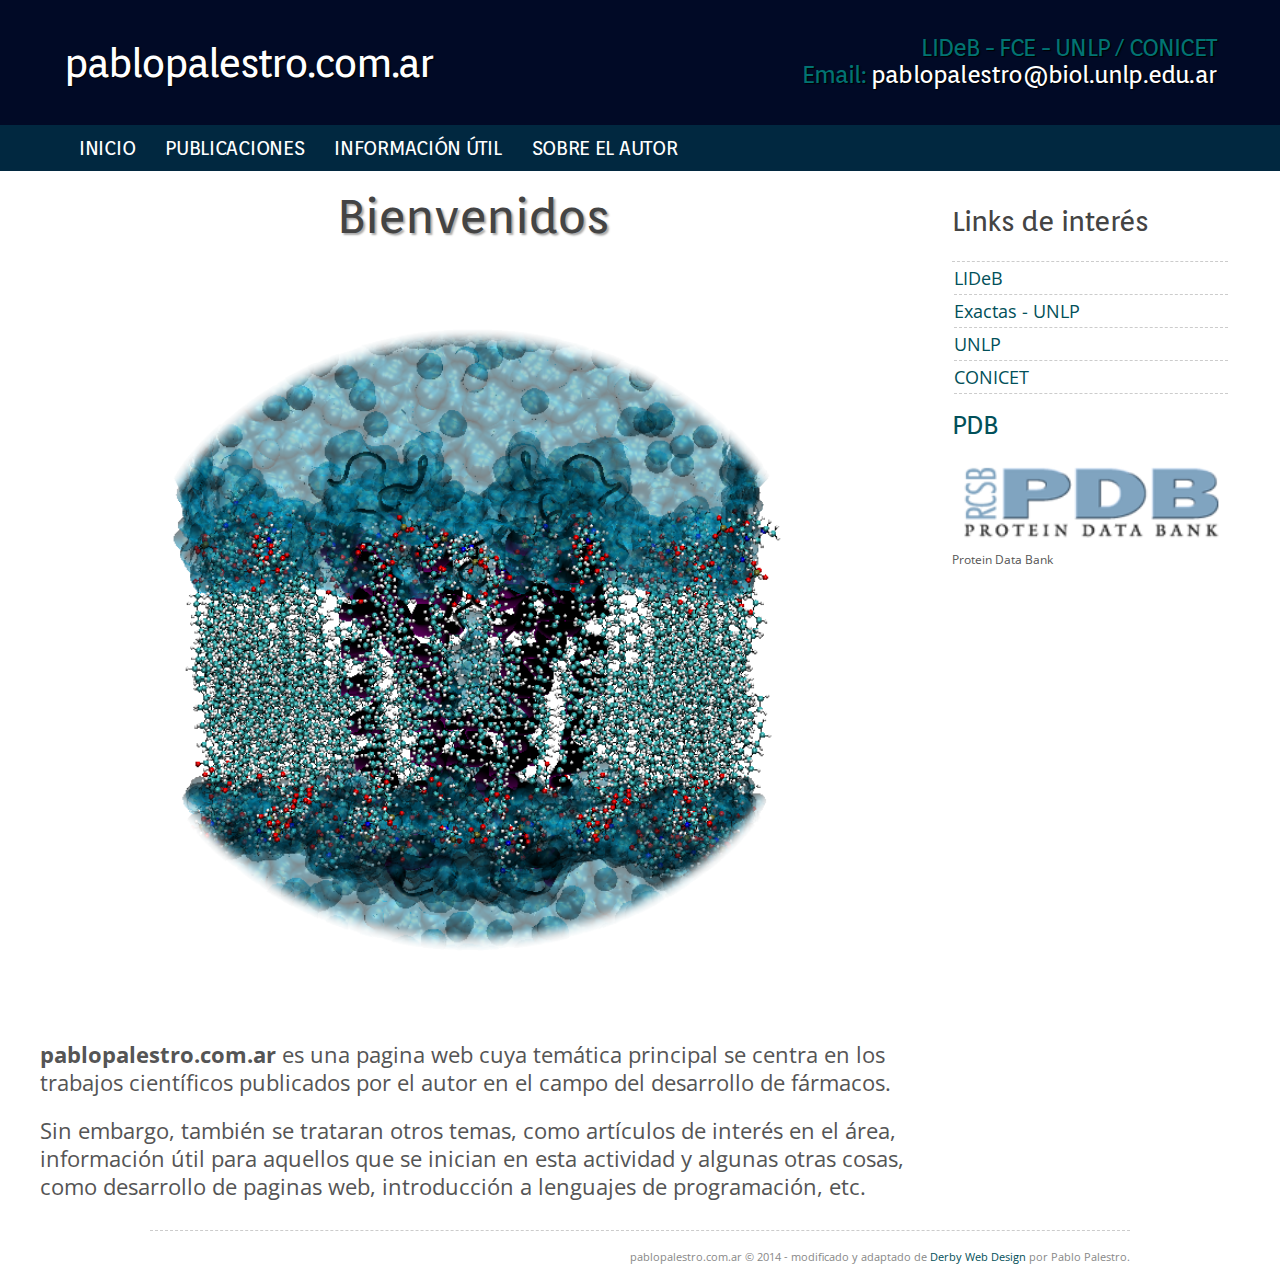
==== index.html @ 230ca337 "acerca de mi" ====
<!DOCTYPE html>
<html>
<head>
<title>pablopalestro.com.ar</title>
<meta charset="UTF-8">
<!--[if IE]><![endif]-->
<meta name="description" content="">
<meta name="keywords" content="">
<meta name="viewport" content="width=device-width,initial-scale=1">
<link rel="stylesheet" href="css/style.css">
<script src="http://ajax.googleapis.com/ajax/libs/jquery/1.7.1/jquery.min.js"></script>
<script>window.jQuery || document.write('<script src="js/jquery.js"><\/script>')</script>
<script src="js/scripts.js"></script>
<!--[if lt IE 9]><script src="http://html5shiv.googlecode.com/svn/trunk/html5.js"></script><![endif]-->
</head>
<body>
<div class="container darkbg clearfix">
	<div id="headercont" class="clearfix">
		<div id="headerlogo">
			<h1><a title="" href="index.html">pablopalestro.com.ar</a></h1>
		</div>
		<div id="headerright">
            <p><span>LIDeB - FCE - UNLP / CONICET</span>  </p>
            <p><span>Email:</span> pablopalestro@biol.unlp.edu.ar</p>
		</div>
	</div>
</div>
<div class="container bluebg clearfix">
    <div id="menucont" class="clearfix">
        <div class="menu">
            <ul>
                <li class="active"><a title="" href="index.html">Inicio</a></li>

                <li><a title="" href="publicaciones.html">Publicaciones</a></li>
                <li><a title="" href="info.html">Información útil</a></li>
                <li><a title="" href="sobre.html">Sobre el autor</a></li>
                <!--<li><a title="" href="contacto.html">Contacto</a></li> -->
            </ul>
 		<select class="display-mini" onchange="location = this.options[this.selectedIndex].value;">
  		 	<option value="">Seleccionar</option>
  		 	<option value="index.html"><a href="index.html">Inicio</a></option>
  		 	<option value="publicaciones.html"><a href="publicaciones.html">Publicaciones</a></option>
   			<option value="info.html"><a href="info.html">Información útil</a></option>
   			<option value="sobre.html"><a href="sobre.html">Sobre el autor</a></option>
		</select>

        </div>
    </div>
</div>
<div class="container clearfix">
	<div id="maincont" class="clearfix">
		<div id="mainleft">
			<h1>Bienvenidos</h1>
			  <img class="img1" alt="canal de K" src="images/k-mem441.png"/>
                          <p><strong>pablopalestro.com.ar</strong> es una pagina web cuya temática principal se centra en los trabajos científicos publicados por el autor en el campo del desarrollo de fármacos.</p>
			  <p>Sin embargo, también se trataran otros temas, como artículos de interés en el área, información útil para aquellos que se inician en esta actividad y algunas otras cosas, como desarrollo de paginas web, introducción a lenguajes de programación, etc.</p>
               </div>
	       <div id="mainright">
                <h3>Links de interés</h3>
                <ul class="otherlinks clearfix">
            	 <li><a title="" href="https://lideb.biol.unlp.edu.ar" rel="">LIDeB</a></li>
                 <li><a title="" href="http://www.exactas.unlp.edu.ar" rel="">Exactas - UNLP</a></li>
                 <li><a title="" href="http://www.unlp.edu.ar" rel=""> UNLP </a></li>
                 <li><a title="" href="http://www.conicet.gob.ar/" rel=""> CONICET </a></li>
                </ul>


            <div class="sidecont clearfix">
                <div class="sidesection clearfix">
                    <h4><a title="" href="http://www.rcsb.org/pdb/home/home.do">PDB</a></h4>
                    <div class="sidetop">
                        <a class="hoverlink" title="" href="http://www.rcsb.org/pdb/home/home.do"><img alt="" src="images/pdbLogo.png" width="350" heigth="150"/><div class="overlay link"></div></a>
                    </div>
                    <div class="sidebottom">
                        <p>Protein Data Bank</p>
                    </div>
                </div>
                <!--<div class="sidesection clearfix">
                    <h4><a title="" href="#">Pymol</a></h4>
                    <div class="sidetop">
                        <a class="hoverlink" title="" href="#"><img alt="" src="images/side-1.jpg" /><div class="overlay link"></div></a>
                    </div>
                    <div class="sidebottom">
                        <p>Curabitur tristique tempus purus ...</p>
                    </div>
                </div>
                <div class="sidesection clearfix">
                    <h4><a title="" href="#">Autodock</a></h4>
                    <div class="sidetop">
                        <a class="hoverlink" title="" href="#"><img alt="" src="images/side-1.jpg" /><div class="overlay link"></div></a>
                    </div>
                    <div class="sidebottom">
                        <p>Curabitur tristique tempus purus ...</p>
                    </div>
                </div>
                <div class="sidesection clearfix">
                    <h4><a title="" href="#">Autodock Vina</a></h4>
                    <div class="sidetop">
                        <a class="hoverlink" title="" href="#"><img alt="" src="images/side-1.jpg" /><div class="overlay link"></div></a>
                    </div>
                    <div class="sidebottom">
                        <p>Curabitur tristique tempus purus ...</p>
                    </div>
                </div>-->
	     </div>
        </div>

	</div>

</div>

<div class="container clearfix">
    <div id="footercont" class="clearfix">
        <p>pablopalestro.com.ar &copy; 2014 - modificado y adaptado de <a title="derby website design" href="http://www.derby-webdesign.co.uk/" rel="external">Derby Web Design</a> por Pablo Palestro.</p>
    </div>
</div>
</body>
</html>
---- css/style.css ----
/** Import Reset CSS **/

@import url("reset.css");

/** Import Google fonts **/

@import url("http://fonts.googleapis.com/css?family=Open+Sans");
@import url("http://fonts.googleapis.com/css?family=Orienta");

/** Global Styles **/

html
{
	height: 100%;
	overflow: auto;
	
	-webkit-font-smoothing: antialiased;
	-webkit-text-size-adjust: 100%;
	-ms-text-size-adjust: 100%;
}

body
{
	font-family: "Open Sans", Arial, Verdana, Helvetica, sans-serif;
	font-size: 13px;
	color: #555;
	padding: 0 0 20px 0;
	background: #FFF;
}

::selection { background: #000; color: #FFF; }
::-moz-selection { background: #000; color: #FFF; }

a { color: #025059; text-decoration: none; -webkit-transition: all 0.2s linear; -moz-transition: all 0.2s linear; -o-transition: all 0.2s linear; transition: all 0.2s linear; }
a:hover { color: #222; }

/** Layout Styles **/

.container
{
	width: 100%;
	min-width: 280px;
	line-height: 22px;
}

	.darkbg
	{
		background: #010a26;
	}
	
	.bluebg
	{
		background: #012840;
	}
	
	/** Header **/

	.container #headercont
	{
		width: 90%;
		max-width: 1200px;
		padding: 25px 0;
		margin: 0 auto;
		text-shadow: 1px 1px 1px #000;
	}
	
		.container #headercont #headerlogo
		{
			float: left;
			width: 50%;
			text-align: left;
		}
		
			.container #headercont #headerlogo h1
			{
				font-size: 40px;
				font-weight: 400;
				padding-top: 26px;
				padding-bottom: 26px;
			}
			
				.container #headercont #headerlogo h1 a
				{
					font-family: "Orienta", Arial, Helvetica, sans-serif;
					color: #FFF;
					font-size: 40px;
					letter-spacing: -2px;
				}
				
				.container #headercont #headerlogo h1 a:hover
				{
					color: #39E3E2;
				}
				
		.container #headercont #headerright
		{
			float: left;
			width: 50%;
			padding: 12px 0 0 0;
			text-align: right;
		}
		
			.container #headercont #headerright p
			{
				font-weight: 400;
				font-size: 24px;
				color: #FFF;
				margin: 0 0 5px 0;
				letter-spacing: -0.8px;
				font-family: "Orienta", Arial, Helvetica, sans-serif;
			}
			
				.container #headercont #headerright p span
				{
					color: #027373;
				}
				
				.container #headercont #headerright p.quote
				{
					font-size: 32px;
				}
		
	/** Menu **/
				
	.container #menucont
	{
		width: 90%;
		max-width: 1200px;
		padding: 3px 0;
		margin: 0 auto;
	}
	
		.container #menucont .menu select
		{
			display: none;
			font-family: inherit;
		}

			@media (max-width: 768px)
			{
				.container #menucont .menu ul
				{
					float: left;
					width: 50%;
					max-width: 200px;
				}
				
			}
		
			@media (max-width: 480px)
			{
				.container #menucont .menu ul
				{
					display: none;
				}
				
				.container #menucont .menu select
				{
					display: inline-block;
					width: 100%;
					text-transform: none;
					font-family: inherit;
				}
			}
			
		.container #menucont ul
		{
			float: left;
		}
	
			.container #menucont ul li
			{
				display: inline;
			}
			
				.container #menucont ul li a
				{
					float: left;
					line-height: 40px;
					padding: 0 15px;
					font-weight: 400;
					font-size: 20px;
					text-decoration: none;
					color: #FFF;
					text-transform: uppercase;
					letter-spacing: -0.3px;
					font-family: "Orienta", Arial, Helvetica, sans-serif;
				}
				
					.container #menucont ul li a:hover
					{
						color: #000;
						background: #FFFFE2;
					}
					
	/** Main **/
						
	.container #maincont
	{
		width: 95%;
		max-width: 1200px;
		font-size: 18px;
		margin: 0 auto;
		padding: 10px 0;
	}

	
		.container #maincont p { margin: 0 0 20px 0; font-size: 22px; line-height: 28px; }
		.container #maincont h1, .container #maincont h2, .container #maincont h3, .container #maincont h4, .container #maincont h5 { margin: 0 0 20px 0; color: #444; font-weight: normal; letter-spacing: -1px; font-family: "Orienta", Arial, Helvetica, sans-serif; }
		.container #maincont h1 { font-size: 48px; line-height: 50px; text-align: center; text-shadow: 2px 2px 2px #aaa;}
		.container #maincont h2 { font-size: 30px; line-height: 42px; }
		.container #maincont h3 { font-size: 28px; line-height: 40px; }
		.container #maincont h4 { font-size: 26px; line-height: 32px; }
		.container #maincont h5 { font-size: 24px; line-height: 30px; }
		.container #maincont ul { margin: 0 0 15px 35px; list-style-type: square; }
		.container #maincont ul li { padding: 0 0 0 2px; }
		.container #maincont ol { margin: 0 0 15px 35px; list-style-type: decimal; }
		.container #maincont ol li { padding: 0 0 0 2px; }
		.container #maincont hr { clear: both; border: 0; height: 0; margin: 0 0 20px 0; border-top: 1px dashed #CCC; }
		.container #maincont blockquote { background: #151515; border-left: 3px solid #E2761C; padding: 15px; margin: 0 0 15px 0; }
	
			.container #maincont #mainleft
			{
				float: left;
				width: 72%;
				padding: 10px 2% 0 0;
				min-height: 400px;
				height: auto !important;
				height: 400px;
			}

			.container #maincont #mainleft .img1
                        {
 				margin: 0 1em 1em 0;
				width:100%;
				width="900";
				heigth="300"; 
                        }

			.container #maincont #mainleft .img2
                        {
				float: right;
 				margin: 0 0 0.5em 0.5em ;
				clear: left;
                        }
			
			.container #maincont #mainright
			{
				float: left;
				width: 23%;
				padding: 20px 0 0 2%;
			}
			
				.container #maincont #mainright ul.otherlinks
				{
					margin: 0 0 15px 0;
					padding: 0;
					border-top: 1px dashed #CCC;
				}
				
					.container #maincont #mainright ul.otherlinks li
					{
						list-style-type: none;
					}
					
						.container #maincont #mainright ul.otherlinks li a
						{
							float: left;
							width: 100%;
							padding: 5px 0;
							border-bottom: 1px dashed #CCC;
						}
			
				.container #maincont #mainright .sidesection
				{
					margin: 0 0 15px 0;
					padding: 0;
				}
				
					.container #maincont #mainright .sidesection h3
					{
						margin: 0 0 10px 0;
						font-size: 24px;
					}
				
					.container #maincont #mainright .sidesection .sidetop
					{
						margin: 0 0 5px 0;
					}
					
						.container #maincont #mainright .sidesection .sidetop a img
						{
							width: 100%;
						}
		
					.container #maincont #mainright .sidesection .sidebottom p
					{
						margin: 0 0 5px 0;
						line-height: 14px;
						font-size: 12px;
					}

				.container #maincont #mainright a.hoverlink
				{
					float: left;
					position: relative;
					width: 100%;
					margin: 0 0 10px 0;
				}
				
					.container #maincont #mainright a.hoverlink img
					{
						display: block;
						width: 100%;
					}
					
						.container #maincont #mainright .overlay
						{
							-moz-transition: opacity 150ms ease-in-out 0s;
							height: 100%;
							left: 0;
							opacity: 0;
							position: absolute;
							top: 0;
							width: 100%;
							z-index: 40;
						}
						
							.container #maincont #mainright .overlay.link
							{
								background: url("../images/overlay_bg.png") repeat scroll center center transparent;
								display: inline-block;
							}
							
								.container #maincont #mainright .overlay:hover
								{
									opacity: 1;
								}
	
	/** Footer **/
			
	.container #footercont
	{
		width: 80%;
		max-width: 980px;
		margin: 0 auto;
		font-size: 11px;
		text-align: right;
		padding: 15px 0 0 0;
		border-top: 1px dashed #CCC;
		text-shadow: 1px 1px 1px #FFF;
		color: #888;
	}


/** Responsive Magic **/

@media screen and (max-width: 768px)
{
	.container
	{
		
	}
	
		.container #headercont #headerlogo, .container #headercont #headerright
		{
			float: none;
			width: 100%;
			text-align: center;
		}
		
			.container #headercont #headerlogo h1 a img
			{
				width: 220px;
			}
			
		.container #maincont
		{
			background: none;
		}

		.container #maincont #mainleft, .container #maincont #mainright
		{
			float: none;
			width: 100%;
			text-align: center;
			
			min-height: 100px;
			height: auto !important;
			height: 100px;
			clear: both;
		}		

		.container #maincont #mainleft ul
		{
			text-align: left;
		}
		
		.container #maincont #mainright .sidecont
		{
			padding: 20px 0 10px 0;
		}
		
			.container #maincont #mainright .sidesection h3
			{
				margin: 0 0 10px 0;
				font-size: 20px;
			}
		
			.container #maincont #mainright .sidesection
			{
				float: left;
				width: 48%;
				padding: 0 1%;
				margin: 0 0 15px 0;
			}
			
	.container #footercont
	{
		text-align: center;
	}
		
		
}

@media screen and (max-width: 480px)
{		
	.container
	{
		
	}
	
		.container #headercont #headerlogo h1 a
		{
			font-size: 32px;
		}
	
		.container #headercont #headerright p
		{
			font-size: 18px;
		}
	
		.container #maincont #mainright .sidecont
		{
			
		}
		
			.container #maincont #mainright .sidesection h3
			{
				margin: 0 0 10px 0;
				font-size: 24px;
			}

			.container #maincont #mainright .sidesection
			{
				clear: both;
				float: left;
				width: 100%;
				padding: 0%;
				margin: 0 0 15px 0;
			}
}
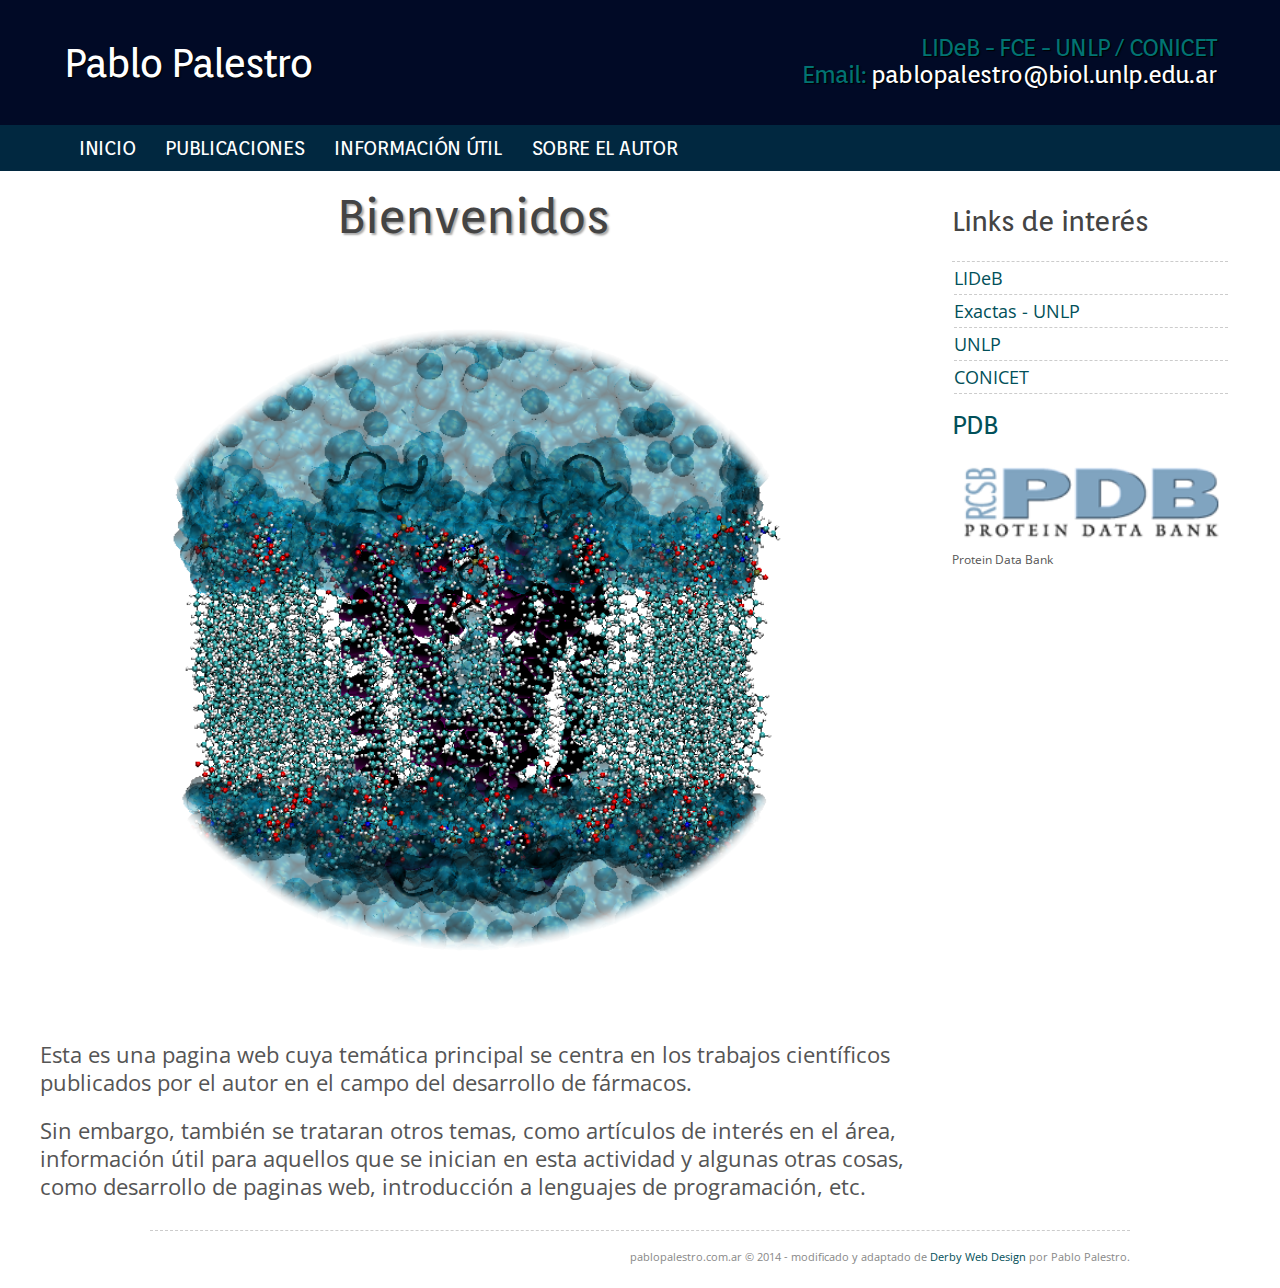
==== commit cda278d7: "corrección" ====
--- a/index.html
+++ b/index.html
@@ -17,7 +17,7 @@
 <div class="container darkbg clearfix">
 	<div id="headercont" class="clearfix">
 		<div id="headerlogo">
-			<h1><a title="" href="index.html">pablopalestro.com.ar</a></h1>
+			<h1><a title="" href="index.html">Pablo Palestro</a></h1>
 		</div>
 		<div id="headerright">
             <p><span>LIDeB - FCE - UNLP / CONICET</span>  </p>
@@ -52,7 +52,7 @@
 		<div id="mainleft">
 			<h1>Bienvenidos</h1>
 			  <img class="img1" alt="canal de K" src="images/k-mem441.png"/>
-                          <p><strong>pablopalestro.com.ar</strong> es una pagina web cuya temática principal se centra en los trabajos científicos publicados por el autor en el campo del desarrollo de fármacos.</p>
+                          <p>Esta es una pagina web cuya temática principal se centra en los trabajos científicos publicados por el autor en el campo del desarrollo de fármacos.</p>
 			  <p>Sin embargo, también se trataran otros temas, como artículos de interés en el área, información útil para aquellos que se inician en esta actividad y algunas otras cosas, como desarrollo de paginas web, introducción a lenguajes de programación, etc.</p>
                </div>
 	       <div id="mainright">
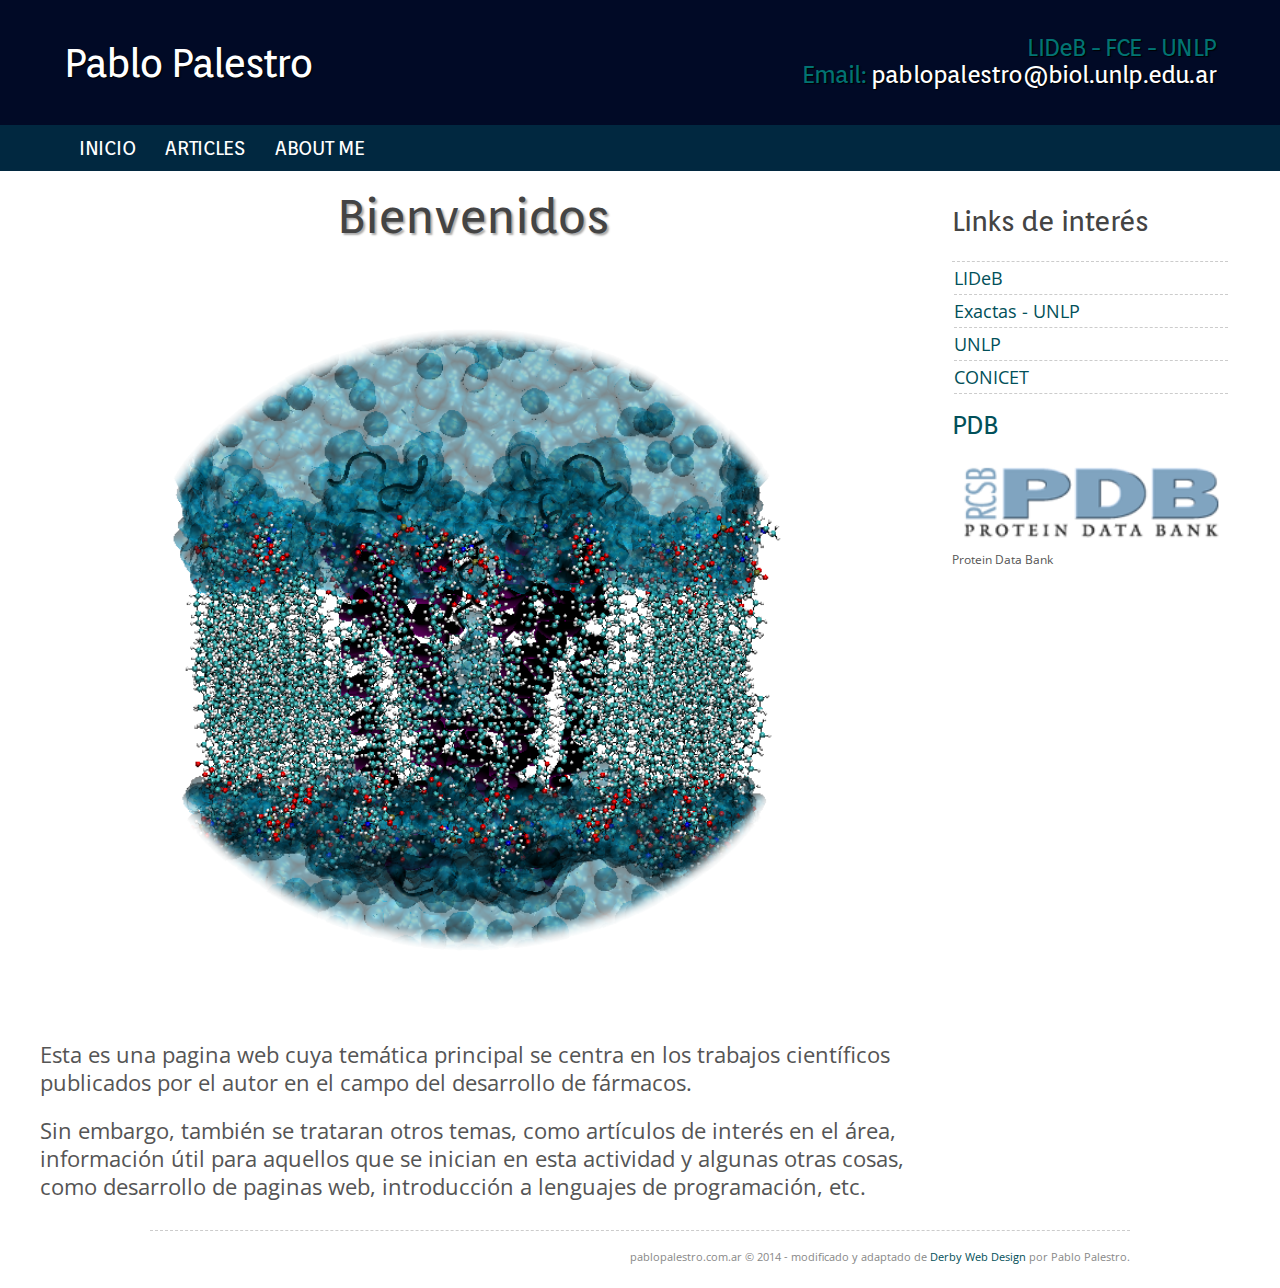
==== commit 7d7e7e16: "Update index.html" ====
--- a/index.html
+++ b/index.html
@@ -1,7 +1,7 @@
 <!DOCTYPE html>
 <html>
 <head>
-<title>pablopalestro.com.ar</title>
+<title>https://pale24.github.io/aboutMe/index.html</title>
 <meta charset="UTF-8">
 <!--[if IE]><![endif]-->
 <meta name="description" content="">
@@ -20,7 +20,7 @@
 			<h1><a title="" href="index.html">Pablo Palestro</a></h1>
 		</div>
 		<div id="headerright">
-            <p><span>LIDeB - FCE - UNLP / CONICET</span>  </p>
+            <p><span>LIDeB - FCE - UNLP </span>  </p>
             <p><span>Email:</span> pablopalestro@biol.unlp.edu.ar</p>
 		</div>
 	</div>
@@ -31,17 +31,17 @@
             <ul>
                 <li class="active"><a title="" href="index.html">Inicio</a></li>
 
-                <li><a title="" href="publicaciones.html">Publicaciones</a></li>
-                <li><a title="" href="info.html">Información útil</a></li>
-                <li><a title="" href="sobre.html">Sobre el autor</a></li>
+                <li><a title="" href="publicaciones.html">Articles</a></li>
+                <!--<li><a title="" href="info.html">Información útil</a></li> -->
+                <li><a title="" href="sobre.html">About me</a></li>
                 <!--<li><a title="" href="contacto.html">Contacto</a></li> -->
             </ul>
  		<select class="display-mini" onchange="location = this.options[this.selectedIndex].value;">
   		 	<option value="">Seleccionar</option>
   		 	<option value="index.html"><a href="index.html">Inicio</a></option>
   		 	<option value="publicaciones.html"><a href="publicaciones.html">Publicaciones</a></option>
-   			<option value="info.html"><a href="info.html">Información útil</a></option>
-   			<option value="sobre.html"><a href="sobre.html">Sobre el autor</a></option>
+   			<!--<option value="info.html"><a href="info.html">Información útil</a></option> -->
+    			<option value="sobre.html"><a href="sobre.html">About me</a></option>
 		</select>
 
         </div>
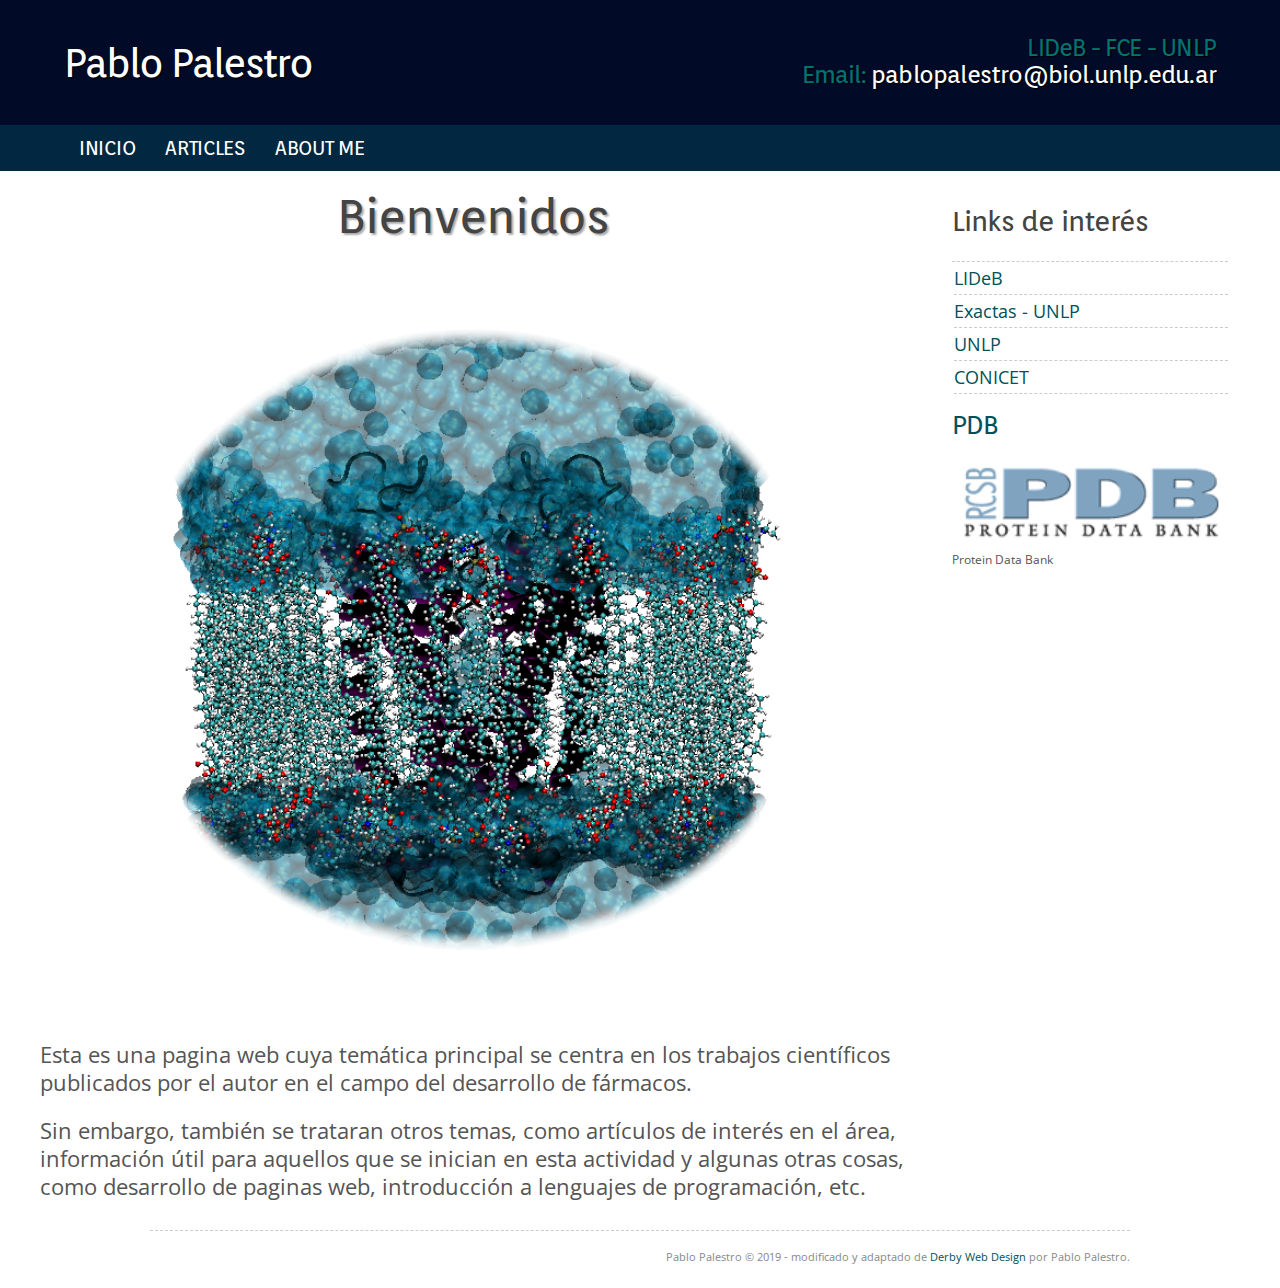
==== commit cf23f523: "Update index.html" ====
--- a/index.html
+++ b/index.html
@@ -111,7 +111,7 @@
 
 <div class="container clearfix">
     <div id="footercont" class="clearfix">
-        <p>pablopalestro.com.ar &copy; 2014 - modificado y adaptado de <a title="derby website design" href="http://www.derby-webdesign.co.uk/" rel="external">Derby Web Design</a> por Pablo Palestro.</p>
+        <p>Pablo Palestro &copy; 2019 - modificado y adaptado de <a title="derby website design" href="http://www.derby-webdesign.co.uk/" rel="external">Derby Web Design</a> por Pablo Palestro.</p>
     </div>
 </div>
 </body>
